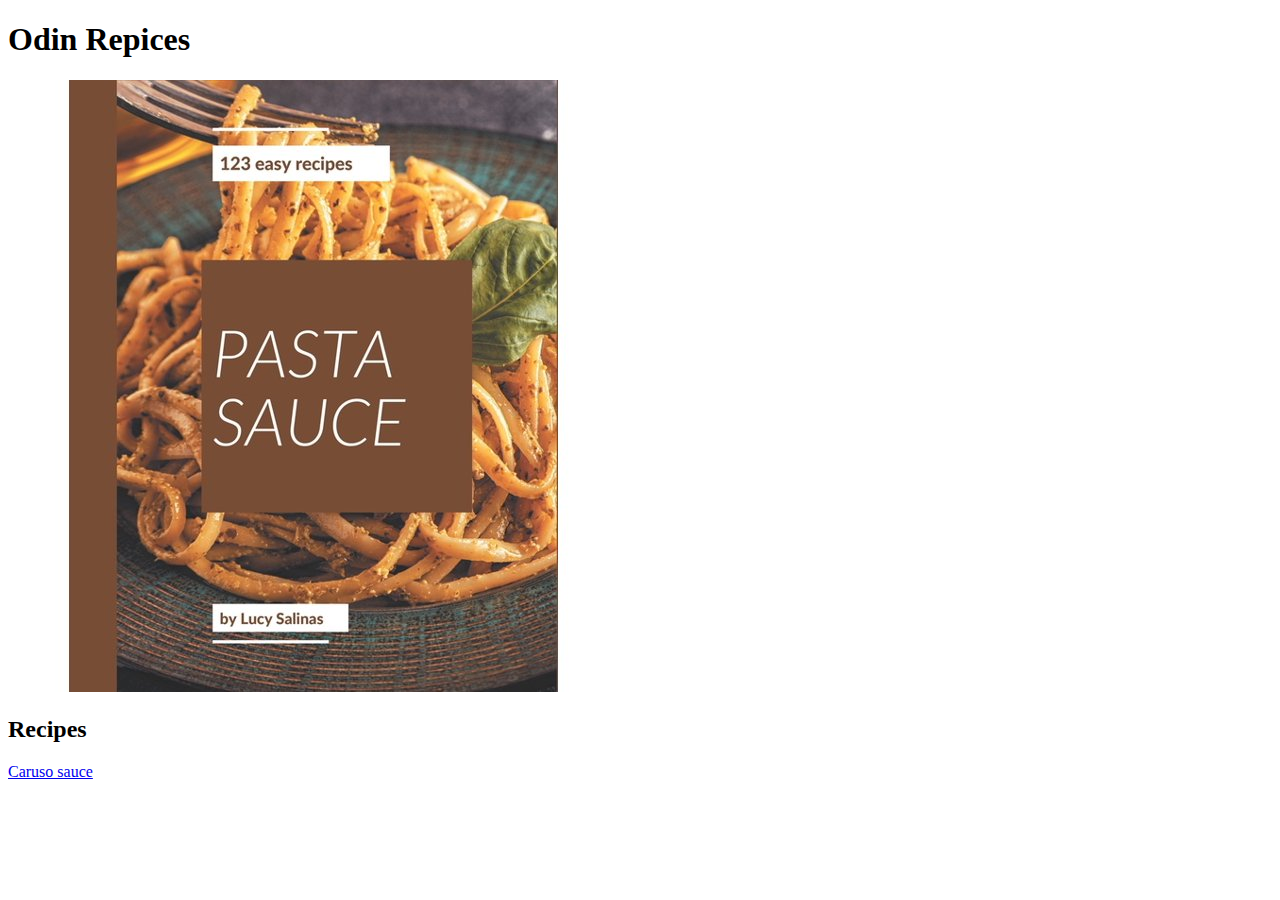
==== index.html @ 346843a6 "Odin recipe" ====
<!DOCTYPE html>
<html lang="en">
<head>
    <meta charset="UTF-8">
    <meta http-equiv="X-UA-Compatible" content="IE=edge">
    <meta name="viewport" content="width=device-width, initial-scale=1.0">
    <title>Document</title>
</head>
<body>
    <h1>Odin Repices</h1>
    <img src="/img/pastasauce.jpeg" alt="Pasta sauce book">
    <h2>Recipes</h2>
    <a href="/sauce/caruso.html">Caruso sauce</a>
    
</body>
</html>
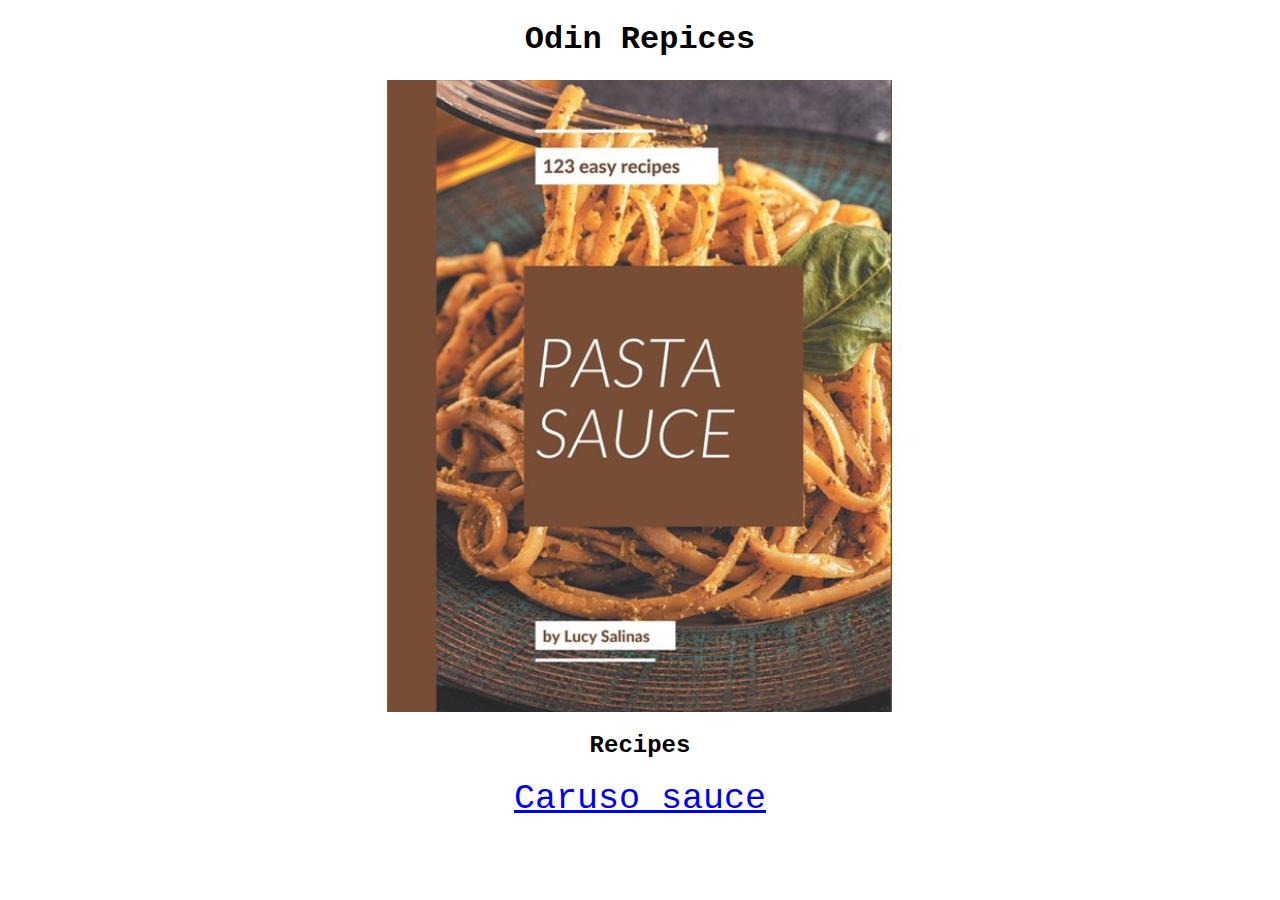
==== commit 26a79f26: "Update" ====
--- a/index.html
+++ b/index.html
@@ -4,6 +4,7 @@
     <meta charset="UTF-8">
     <meta http-equiv="X-UA-Compatible" content="IE=edge">
     <meta name="viewport" content="width=device-width, initial-scale=1.0">
+    <link rel="stylesheet" href="style.css">
     <title>Document</title>
 </head>
 <body>
--- a/style.css
+++ b/style.css
@@ -0,0 +1,19 @@
+*{
+    font-family: 'Courier New', Courier, monospace;
+}
+h1, h2, a{
+    display: flex;
+    justify-content: center;
+    align-items: center;
+}
+
+img {
+    display: block;
+    margin-left: auto;
+    margin-right: auto;
+    width: 50%;   
+}
+
+a{
+    font-size: 35px;
+}